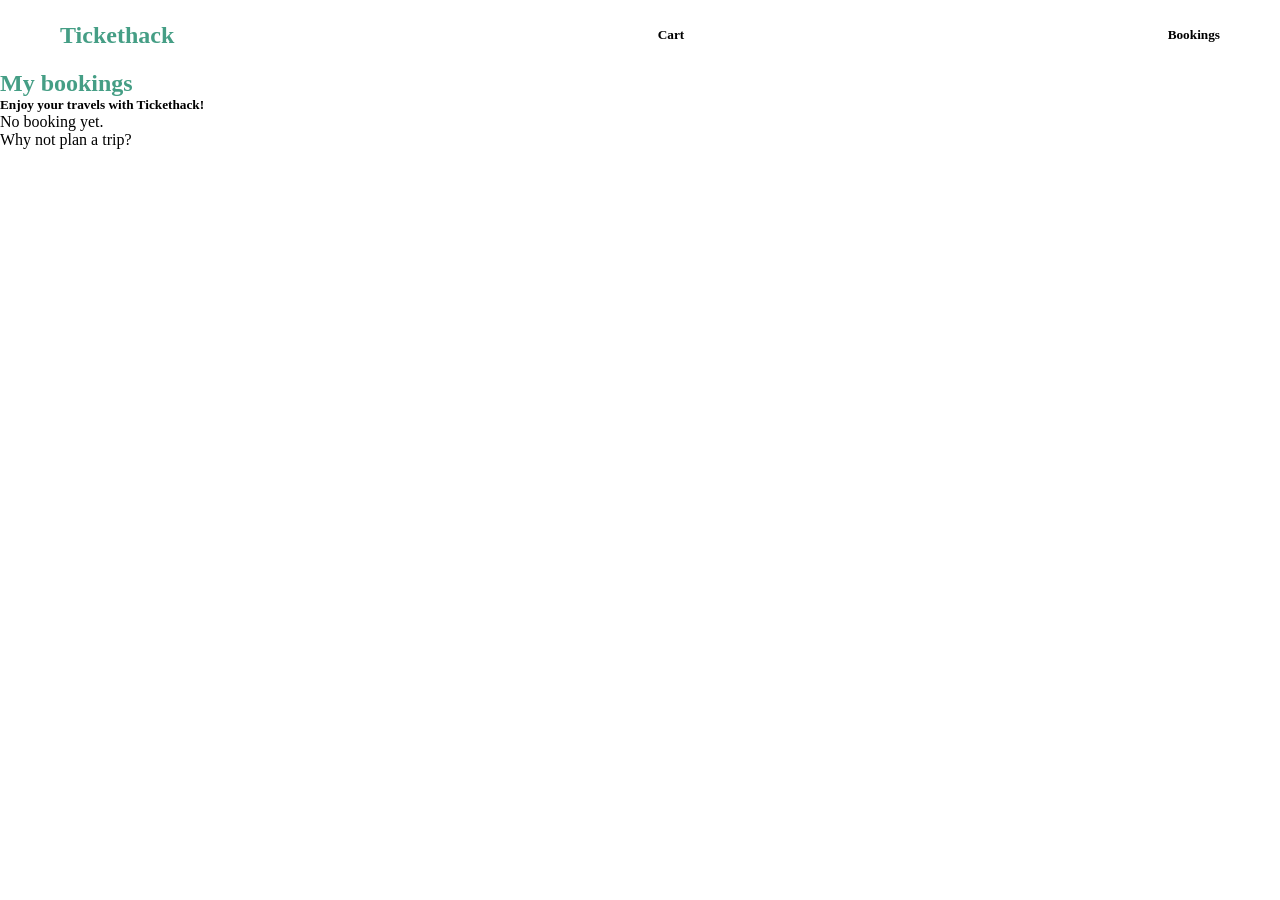
==== bookings.html @ ec3d0f47 "add html bookings & little script" ====
<!DOCTYPE html>
<html lang="en">
<head>
    <meta charset="UTF-8">
    <meta name="viewport" content="width=device-width, initial-scale=1.0">
    <link rel="stylesheet" href="style.css"/>
    <title>Tickethack_bookings</title>
</head>

<body>
    <div id="header">
        <h3 id="title">Tickethack</h2>
        <h5 class="little-text">Cart</h5>
        <h5 class="little-text">Bookings</h5>
    </div>

    <div id="bookings-container">
        <h4 id="title">My bookings</h4>
        <div id="bookings-results" ></div>
        <h5 id="enjoy">Enjoy your travels with Tickethack!</h5>
        <p class="notrip">No booking yet.</p>
        <p class="notrip">Why not plan a trip?</p>
    </div>


    <script src="script.js" defer></script>
</body>
</html>
---- style.css ----
* {
    margin: 0;
}

body {
    margin: 0;
    padding: 0;
}

#header {
    background-color: white;
    margin: 10px;
    display: flex;
    justify-content: space-between;
    align-items: center;
    height: 50px;
    padding: 0 50px;
}

#title {
    font-size: 24px;
    margin: 0;
    display: flex;
    color: #459E85;
}

#cart-booking {
    display: flex;
    gap: 20px;
}

#cart, #bookings {
    margin: 0;
    font-weight: 400;
    font-size: 14px;
}

#background {
    margin: 0;
    background-image: url("./images/background.jpg");
    height: 100vh;
    background-size: cover;
}
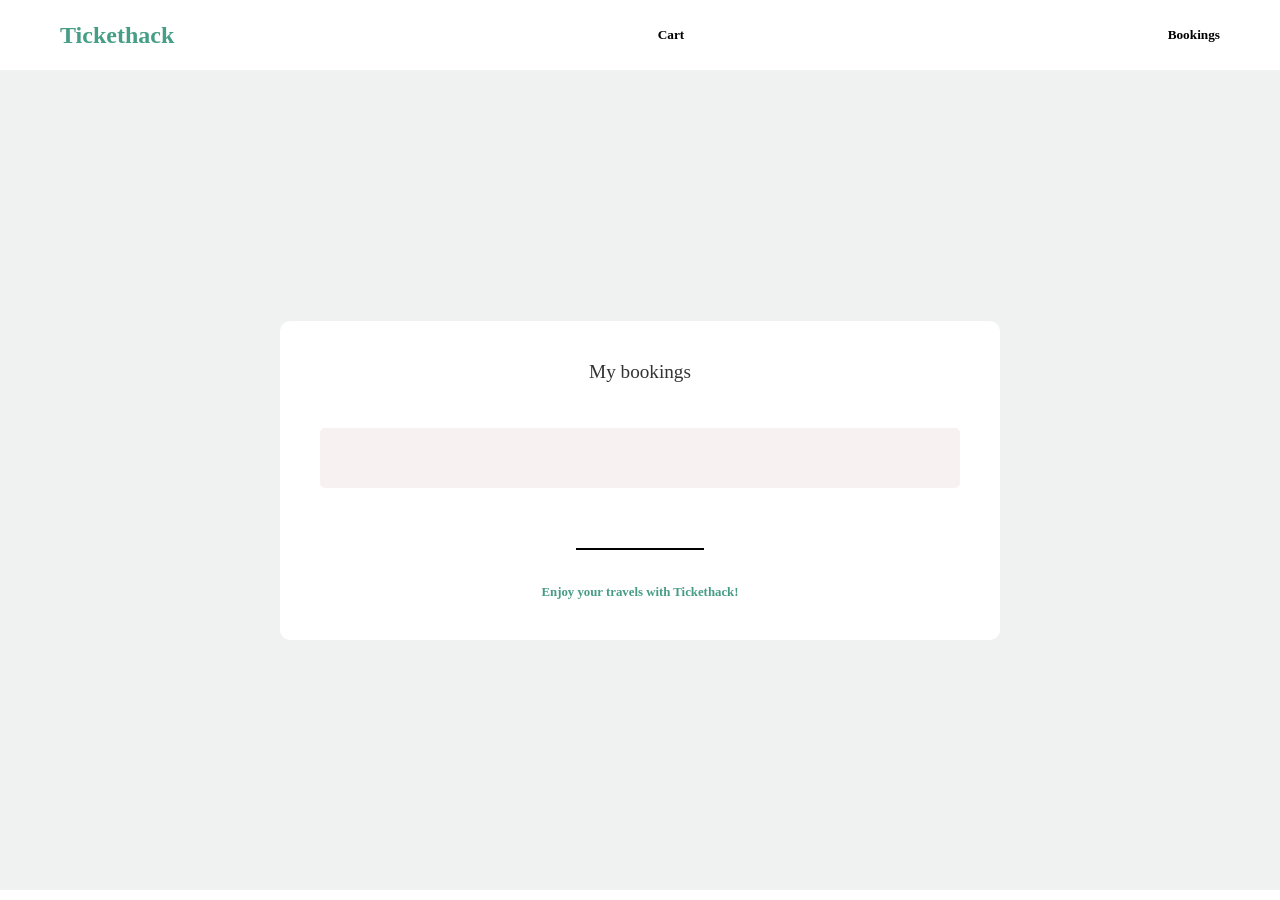
==== commit 485cf078: "bookings html + css" ====
--- a/bookings.html
+++ b/bookings.html
@@ -14,12 +14,13 @@
         <h5 class="little-text">Bookings</h5>
     </div>
 
-    <div id="bookings-container">
-        <h4 id="title">My bookings</h4>
-        <div id="bookings-results" ></div>
-        <h5 id="enjoy">Enjoy your travels with Tickethack!</h5>
-        <p class="notrip">No booking yet.</p>
-        <p class="notrip">Why not plan a trip?</p>
+    <div id="background-book">
+        <div id="bookings-container">
+            <h4 id="bookings">My bookings</h4>
+            <div id="bookings-results"></div>
+            <hr id="separator">
+            <h5 id="enjoy">Enjoy your travels with Tickethack!</h5>
+        </div>
     </div>
 
 
--- a/style.css
+++ b/style.css
@@ -41,3 +41,62 @@
     height: 100vh;
     background-size: cover;
 }
+
+#bookings-container {
+    display: flex;
+    flex-direction: column;
+    align-items: center;
+    background-color: white;
+    width: 50%;             /* Ajuste selon tes besoins */
+    padding: 40px;          /* Espace interne important */
+    border-radius: 10px;    
+}
+
+#background-book {
+    background-color: #EFF2F1;
+    min-height: calc(100vh - 80px);
+    display : flex;
+    justify-content: center;
+    align-items: center;
+}
+
+#bookings {
+    font-size: 1.2rem;
+    color: #333;
+    margin-bottom: 25px; /* Espace sous le titre */
+}
+
+#enjoy {
+    color: #469C84;  /* Le vert Tickethack */
+    font-size: 0.8rem;
+    margin-top: 30px; /* Espace au-dessus du message */
+}
+
+#bookings-results {
+    width: 100%;             
+    background-color: #F7F1F1; 
+    border-radius: 5px;      
+    padding: 30px 0;         
+    margin: 20px 0;         
+    
+    display: flex;
+    justify-content: center; /* Centre la ligne à l'intérieur */
+}
+
+.booking-item {
+    display: flex;
+    justify-content: space-between; 
+    align-items: center;
+    width: 90%;                    
+    padding: 10px 0;             
+    font-size: 0.9rem;
+    color: #333;
+}
+
+#separator {
+    width: 20%;
+    border: none;
+    border-top: 2px solid #030000;
+    margin-top: 40px;    
+    margin-bottom: 5px;
+}
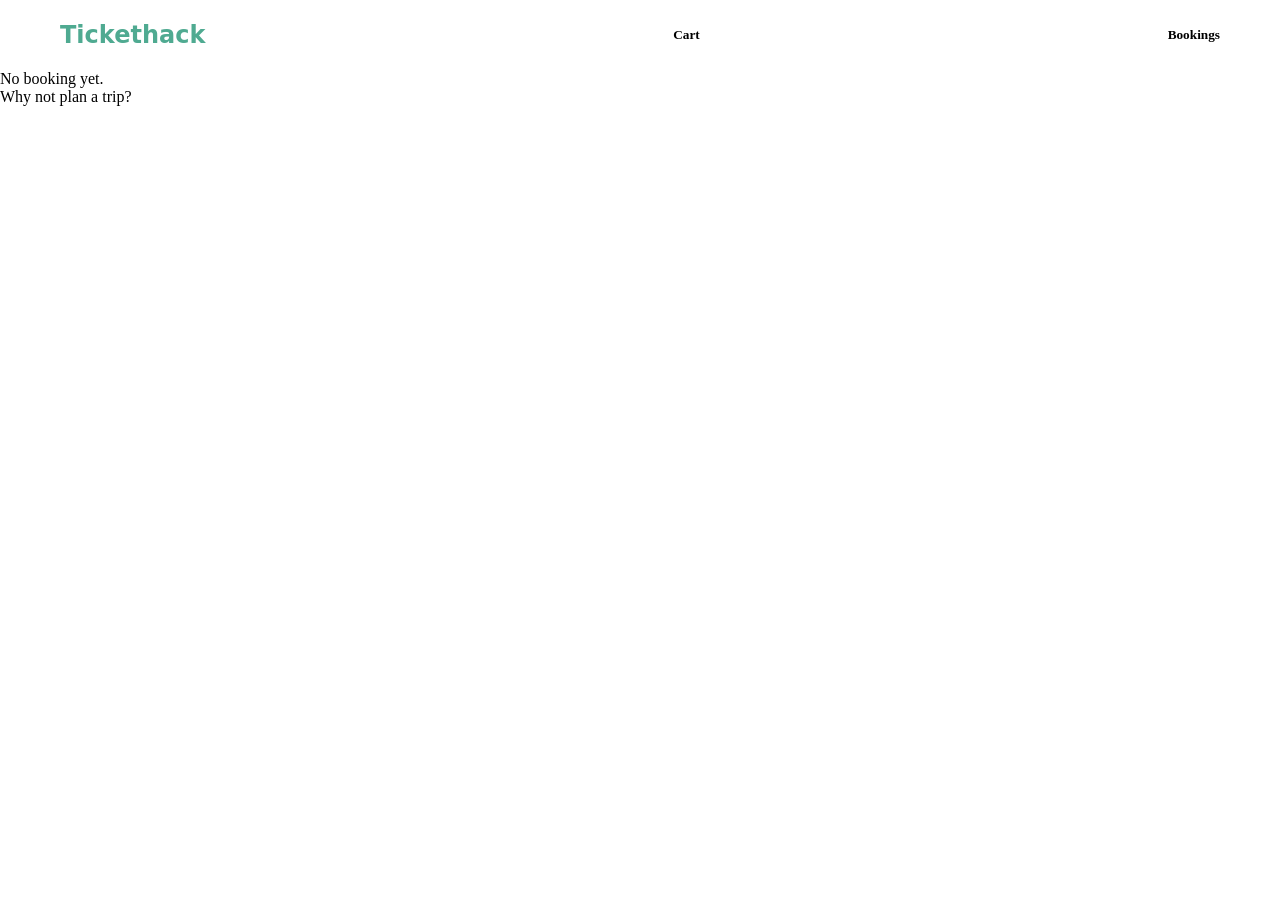
==== commit 0bf593a5: "indentation update for cart.html and bookings.html" ====
--- a/bookings.html
+++ b/bookings.html
@@ -1,29 +1,27 @@
-<!DOCTYPE html>
+<!doctype html>
 <html lang="en">
-<head>
-    <meta charset="UTF-8">
-    <meta name="viewport" content="width=device-width, initial-scale=1.0">
-    <link rel="stylesheet" href="style.css"/>
+  <head>
+    <meta charset="UTF-8" />
+    <meta name="viewport" content="width=device-width, initial-scale=1.0" />
+    <link rel="stylesheet" href="style.css" />
     <title>Tickethack_bookings</title>
-</head>
+  </head>
 
-<body>
+  <body>
     <div id="header">
-        <h3 id="title">Tickethack</h2>
-        <h5 class="little-text">Cart</h5>
-        <h5 class="little-text">Bookings</h5>
+      <h3 id="title">Tickethack</h3>
+      <h5 class="little-text">Cart</h5>
+      <h5 class="little-text">Bookings</h5>
     </div>
 
-    <div id="background-book">
-        <div id="bookings-container">
-            <h4 id="bookings">My bookings</h4>
-            <div id="bookings-results"></div>
-            <hr id="separator">
-            <h5 id="enjoy">Enjoy your travels with Tickethack!</h5>
-        </div>
+    <div id="bookings-container">
+      <!-- <h4 id="title">My bookings</h4>
+        <div id="bookings-results" ></div>
+        <h5 id="enjoy">Enjoy your travels with Tickethack!</h5> -->
+      <p class="notrip">No booking yet.</p>
+      <p class="notrip">Why not plan a trip?</p>
     </div>
 
-
     <script src="script.js" defer></script>
-</body>
-</html>+  </body>
+</html>
--- a/style.css
+++ b/style.css
@@ -1,102 +1,176 @@
 * {
-    margin: 0;
+  margin: 0;
+  box-sizing: border-box;
 }
 
 body {
-    margin: 0;
-    padding: 0;
+  margin: 0;
+  padding: 0;
 }
 
 #header {
-    background-color: white;
-    margin: 10px;
-    display: flex;
-    justify-content: space-between;
-    align-items: center;
-    height: 50px;
-    padding: 0 50px;
+  background-color: white;
+  margin: 10px;
+  display: flex;
+  justify-content: space-between;
+  align-items: center;
+  height: 50px;
+  padding: 0 50px;
 }
 
 #title {
-    font-size: 24px;
-    margin: 0;
-    display: flex;
-    color: #459E85;
+  font-family:
+    system-ui,
+    -apple-system,
+    BlinkMacSystemFont,
+    "Segoe UI",
+    Roboto,
+    Oxygen,
+    Ubuntu,
+    Cantarell,
+    "Open Sans",
+    "Helvetica Neue",
+    sans-serif;
+  font-size: 24px;
+  margin: 0;
+  display: flex;
+  color: #4faa91;
 }
 
 #cart-booking {
-    display: flex;
-    gap: 20px;
+  display: flex;
+  gap: 20px;
+  font-family:
+    system-ui,
+    -apple-system,
+    BlinkMacSystemFont,
+    "Segoe UI",
+    Roboto,
+    Oxygen,
+    Ubuntu,
+    Cantarell,
+    "Open Sans",
+    "Helvetica Neue",
+    sans-serif;
 }
 
-#cart, #bookings {
-    margin: 0;
-    font-weight: 400;
-    font-size: 14px;
+#cart,
+#bookings {
+  margin: 0;
+  font-weight: 400;
+  font-size: 14px;
 }
 
 #background {
-    margin: 0;
-    background-image: url("./images/background.jpg");
-    height: 100vh;
-    background-size: cover;
+  background-image: url("./images/background.jpg");
+  height: 100vh;
+  background-size: cover;
+  background-position: center;
+  display: flex;
+  flex-direction: column;
+  align-items: center;
 }
 
-#bookings-container {
-    display: flex;
-    flex-direction: column;
-    align-items: center;
-    background-color: white;
-    width: 50%;             /* Ajuste selon tes besoins */
-    padding: 40px;          /* Espace interne important */
-    border-radius: 10px;    
+#blocks-container {
+  display: flex;
+  justify-content: center;
+  gap: 150px;
 }
 
-#background-book {
-    background-color: #EFF2F1;
-    min-height: calc(100vh - 80px);
-    display : flex;
-    justify-content: center;
-    align-items: center;
+#text {
+  padding: 20px;
+  text-align: center;
+  color: white;
+  font-family:
+    system-ui,
+    -apple-system,
+    BlinkMacSystemFont,
+    "Segoe UI",
+    Roboto,
+    Oxygen,
+    Ubuntu,
+    Cantarell,
+    "Open Sans",
+    "Helvetica Neue",
+    sans-serif;
 }
 
-#bookings {
-    font-size: 1.2rem;
-    color: #333;
-    margin-bottom: 25px; /* Espace sous le titre */
+#text h2 {
+  margin: 10px;
+  font-weight: 500;
 }
 
-#enjoy {
-    color: #469C84;  /* Le vert Tickethack */
-    font-size: 0.8rem;
-    margin-top: 30px; /* Espace au-dessus du message */
+#text h4 {
+  margin: 20px;
+  font-weight: 100;
 }
 
-#bookings-results {
-    width: 100%;             
-    background-color: #F7F1F1; 
-    border-radius: 5px;      
-    padding: 30px 0;         
-    margin: 20px 0;         
-    
-    display: flex;
-    justify-content: center; /* Centre la ligne à l'intérieur */
+#search-container {
+  background-color: white;
+  border-radius: 8px;
+  padding: 30px 20px;
+  width: 40%;
+  height: 140%;
+  display: flex;
+  flex-direction: column;
+  align-items: center;
+  justify-content: space-between;
 }
 
-.booking-item {
-    display: flex;
-    justify-content: space-between; 
-    align-items: center;
-    width: 90%;                    
-    padding: 10px 0;             
-    font-size: 0.9rem;
-    color: #333;
+#response-container {
+  background-color: white;
+  border-radius: 8px;
+  width: 40%;
+  height: 140%;
+  display: flex;
+  flex-direction: column;
+  align-items: center;
+  justify-content: space-evenly;
 }
 
-#separator {
-    width: 20%;
-    border: none;
-    border-top: 2px solid #030000;
-    margin-top: 40px;    
-    margin-bottom: 5px;
+.input {
+  width: 100%;
+  padding: 10px;
+  border: 0;
+  border-radius: 4px;
+  background-color: rgb(237, 237, 237);
+}
+
+#departure-input {
+  border-bottom: solid lightgrey 2px;
+}
+
+#search-button {
+  width: 100%;
+  padding: 10px;
+  border: 0;
+  border-radius: 5px;
+  background-color: #4faa91;
+  color: white;
+}
+
+#train {
+  height: 30%;
+}
+
+#response-container h4 {
+  font-family:
+    system-ui,
+    -apple-system,
+    BlinkMacSystemFont,
+    "Segoe UI",
+    Roboto,
+    Oxygen,
+    Ubuntu,
+    Cantarell,
+    "Open Sans",
+    "Helvetica Neue",
+    sans-serif;
+  font-weight: 500;
+  text-align: center;
+}
+
+#response-container hr {
+    width: 70%;
+    border: #4faa91 solid 1px;
 }
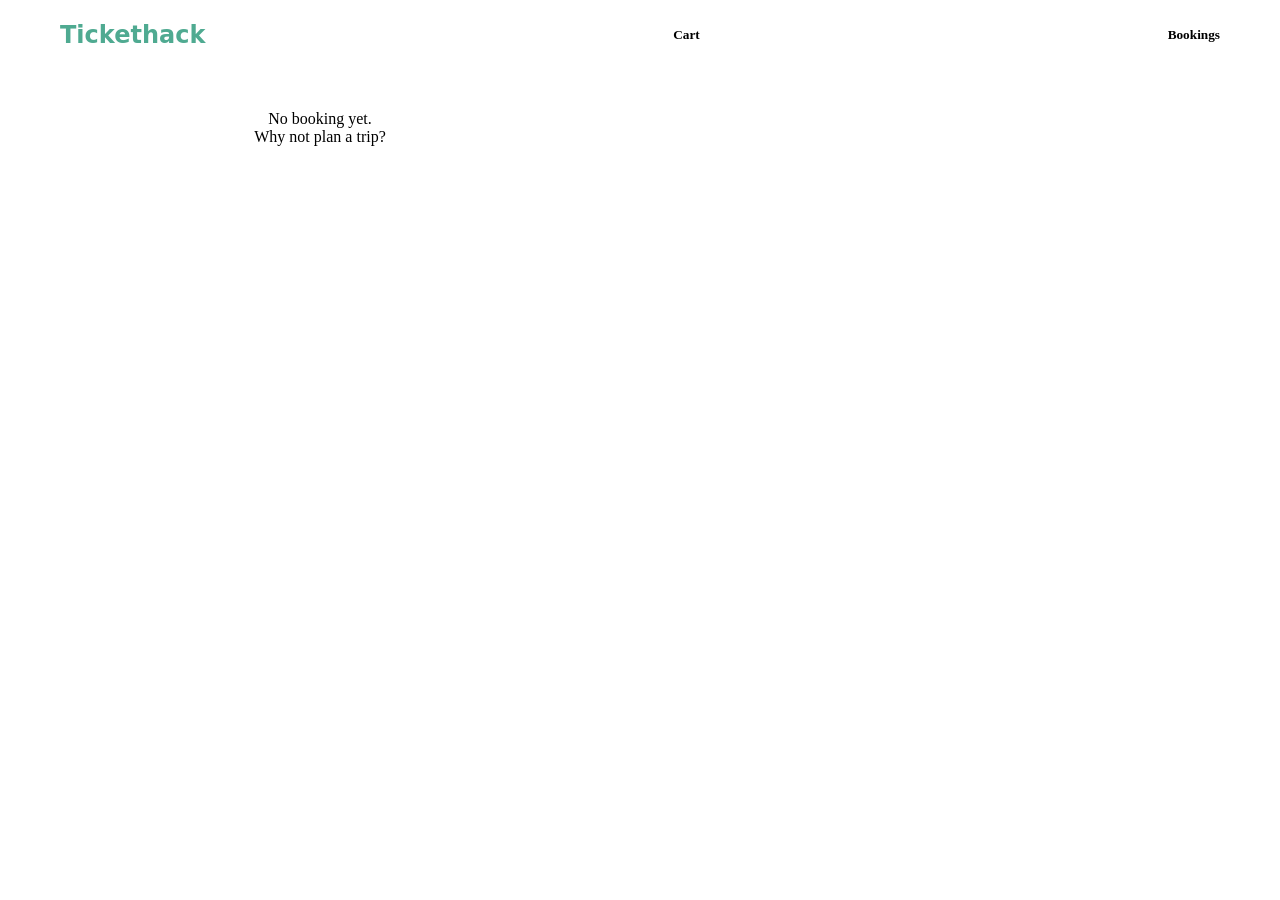
==== commit f809b43c: "Merge branch 'main' of https://github.com/DamienH29/tickethack-frontend" ====
--- a/bookings.html
+++ b/bookings.html
@@ -15,12 +15,17 @@
     </div>
 
     <div id="bookings-container">
-      <!-- <h4 id="title">My bookings</h4>
-        <div id="bookings-results" ></div>
-        <h5 id="enjoy">Enjoy your travels with Tickethack!</h5> -->
       <p class="notrip">No booking yet.</p>
       <p class="notrip">Why not plan a trip?</p>
     </div>
+    <!-- <div id="background-book">
+      <div id="bookings-container">
+        <h4 id="bookings">My bookings</h4>
+        <div id="bookings-results"></div>
+        <hr id="separator" />
+        <h5 id="enjoy">Enjoy your travels with Tickethack!</h5>
+      </div>
+    </div> -->
 
     <script src="script.js" defer></script>
   </body>
--- a/style.css
+++ b/style.css
@@ -171,6 +171,65 @@
 }
 
 #response-container hr {
-    width: 70%;
-    border: #4faa91 solid 1px;
-}+  width: 70%;
+  border: #4faa91 solid 1px;
+}
+
+#bookings-container {
+  display: flex;
+  flex-direction: column;
+  align-items: center;
+  background-color: white;
+  width: 50%; /* Ajuste selon tes besoins */
+  padding: 40px; /* Espace interne important */
+  border-radius: 10px;
+}
+
+#background-book {
+  background-color: #eff2f1;
+  min-height: calc(100vh - 80px);
+  display: flex;
+  justify-content: center;
+  align-items: center;
+}
+
+#bookings {
+  font-size: 1.2rem;
+  color: #333;
+  margin-bottom: 25px; /* Espace sous le titre */
+}
+
+#enjoy {
+  color: #469c84; /* Le vert Tickethack */
+  font-size: 0.9rem;
+  margin-top: 30px; /* Espace au-dessus du message */
+}
+
+#bookings-results {
+  width: 100%;
+  background-color: #f5eeee;
+  border-radius: 5px;
+  padding: 30px 0;
+  margin: 20px 0;
+
+  display: flex;
+  justify-content: center; /* Centre la ligne à l'intérieur */
+}
+
+.booking-item {
+  display: flex;
+  justify-content: space-between;
+  align-items: center;
+  width: 90%;
+  padding: 10px 0;
+  font-size: 0.9rem;
+  color: #333;
+}
+
+#separator {
+  width: 20%;
+  border: none;
+  border-top: 2px solid #030000;
+  margin-top: 40px;
+  margin-bottom: 5px;
+}
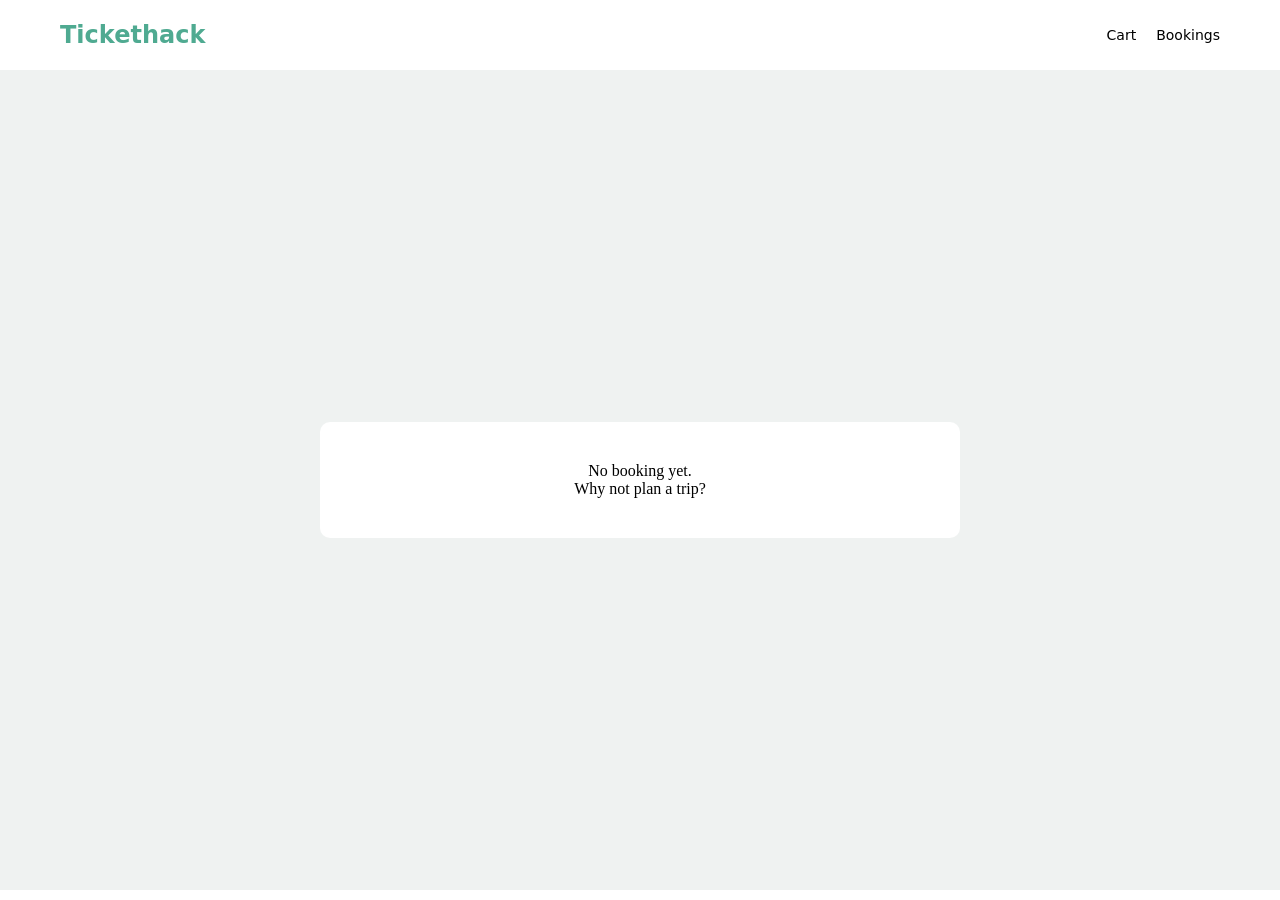
==== commit e3f25133: "modif css + bookings.html" ====
--- a/bookings.html
+++ b/bookings.html
@@ -10,17 +10,21 @@
   <body>
     <div id="header">
       <h3 id="title">Tickethack</h3>
-      <h5 class="little-text">Cart</h5>
-      <h5 class="little-text">Bookings</h5>
+      <div id="cart-booking">
+        <h5 id="cart">Cart</h5>
+        <h5 id="bookings">Bookings</h5>
+      </div>
     </div>
 
-    <div id="bookings-container">
-      <p class="notrip">No booking yet.</p>
-      <p class="notrip">Why not plan a trip?</p>
+    <div id="background-book">
+        <div id="bookings-container">
+            <p class="notrip">No booking yet.</p>
+            <p class="notrip">Why not plan a trip?</p>
+        </div>
     </div>
     <!-- <div id="background-book">
       <div id="bookings-container">
-        <h4 id="bookings">My bookings</h4>
+        <h4 id="mybookings">My bookings</h4>
         <div id="bookings-results"></div>
         <hr id="separator" />
         <h5 id="enjoy">Enjoy your travels with Tickethack!</h5>
--- a/style.css
+++ b/style.css
@@ -193,7 +193,7 @@
   align-items: center;
 }
 
-#bookings {
+#mybookings {
   font-size: 1.2rem;
   color: #333;
   margin-bottom: 25px; /* Espace sous le titre */
